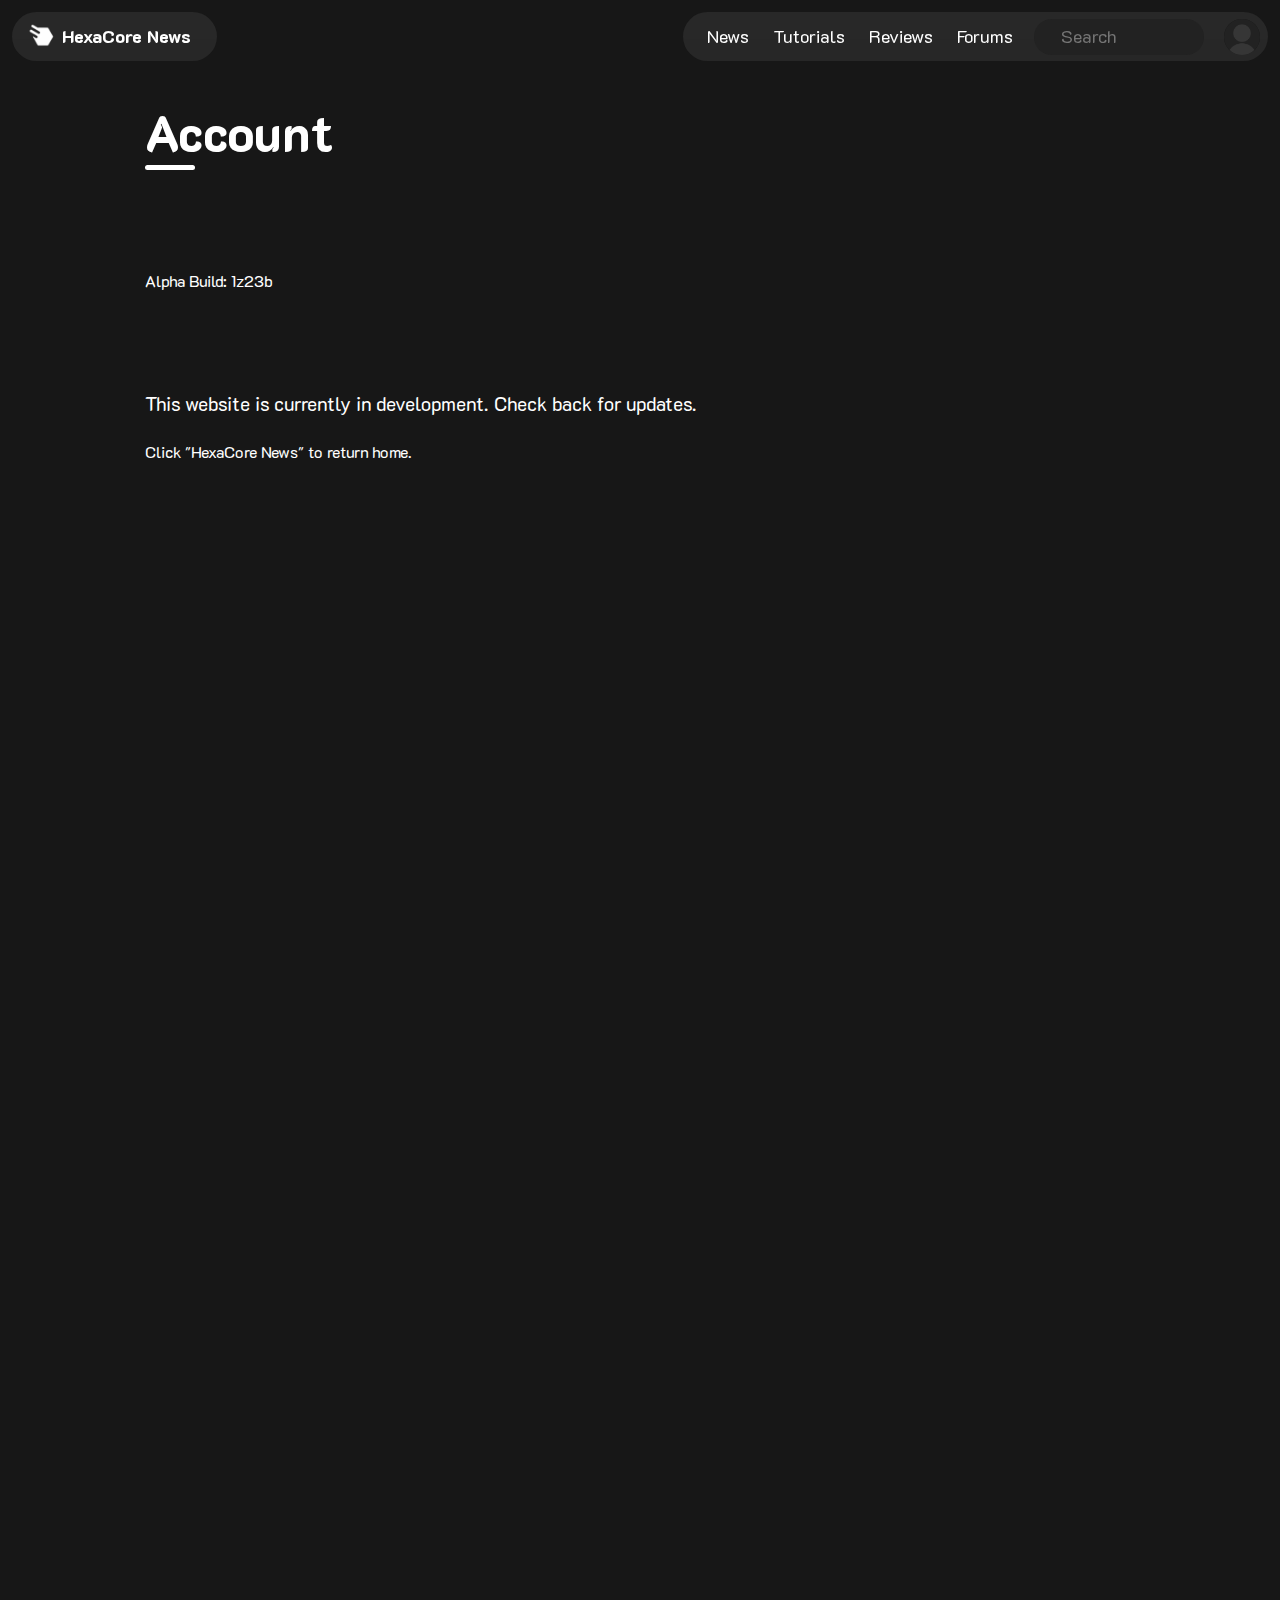
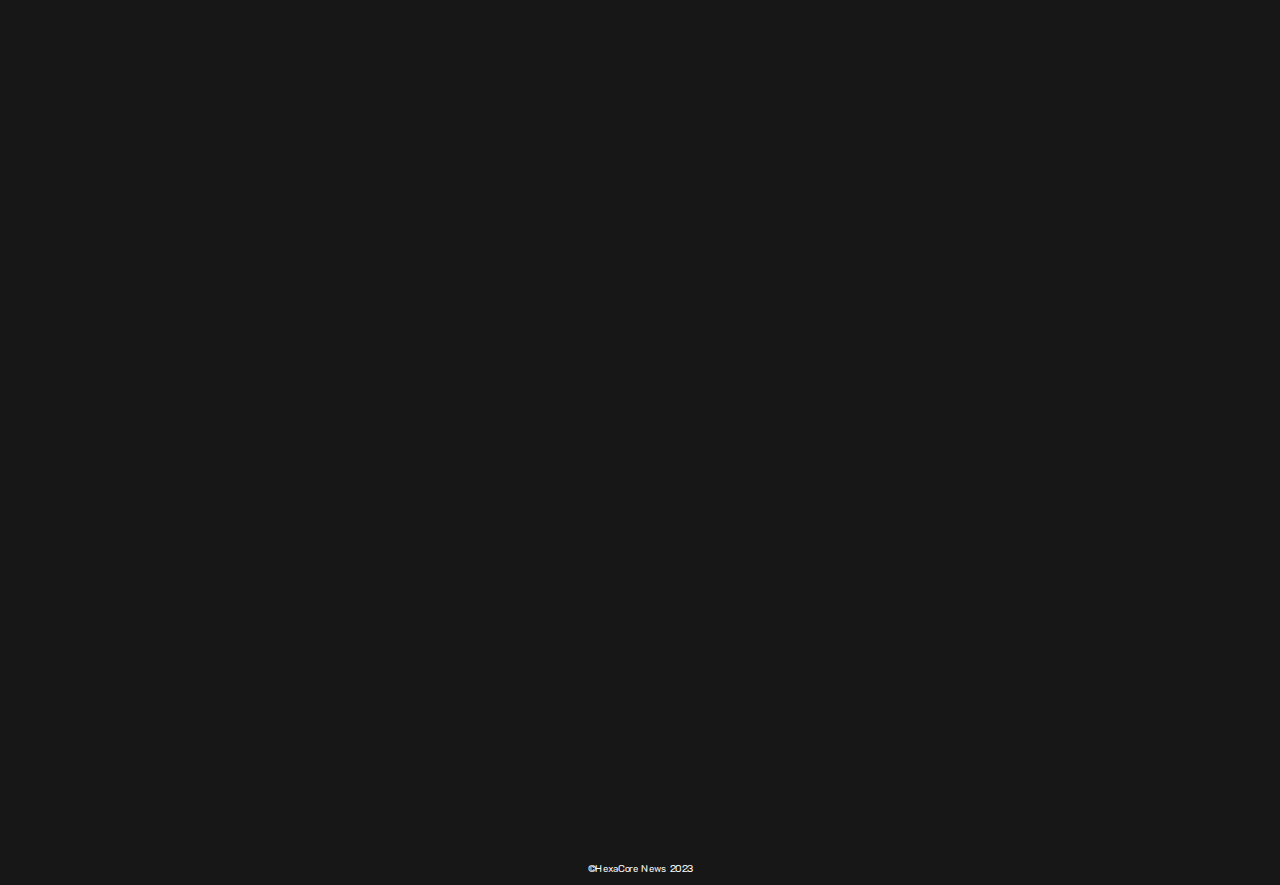
==== Account.html @ 83f40f83 "1z23b" ====
<!DOCTYPE html>
<html lang="en">

<head>
    <meta charset="UTF-8">
    <meta name="viewport" content="width=device-width, initial-width=1.0">
    <title>PreRelease Testing</title>
    <link rel="stylesheet" href="/Design/alpha.css">
    <meta name="theme-color" content="#383838">
    <link rel="preconnect" href="https://fonts.googleapis.com">
    <link rel="preconnect" href="https://fonts.gstatic.com" crossorigin>
    <link href="https://fonts.googleapis.com/css2?family=K2D:ital,wght@0,100;0,200;0,300;0,400;0,500;0,600;0,700;0,800;1,100;1,200;1,300;1,400;1,500;1,600;1,700;1,800&display=swap" rel="stylesheet">
</head>

<div class="rnav">
    <div class="imgcontent">
        <img class="ricon" src="/images/HexaCore.png">
    </div>
    <div class="txtcontent">
        <p id="logotext"><a href="/index.html" style="background-color: transparent;text-decoration: none;">HexaCore News</p></a>
    </div>
</div>

<div class="lnav">
    <div class="txtcontent">
        <p><a href="/News.html" class="optxt">News</a></p>
        <p><a href="/Tutorials.html" class="optxt">Tutorials</a></p>
        <p><a href="/Reviews.html" class="optxt">Reviews</a></p>
        <p><a href="/Forums.html" class="optxt">Forums</a></p>
        <input type="text" placeholder="Search">
        <a href="/Account.html"><img src="/images/pfplaceholder.png" id="pfp"></a>
    </div>
</div>

<div class="container">
    <p class="lead">Account</p>
</div>

<div class="container">
    <div>
        <div>
            <p class="bodytxt">Alpha Build: 1z23b</p>
            <p class="bodytxt" style="font-size: larger;">This website is currently in development. Check back for updates.</p>
            <p style="margin-top: 25px;">Click "HexaCore News" to return home.</p>
        </div>
    </div>
</div>

<div>
    <p style="text-align: center;font-size: 10px;padding-top: 2000px;padding-bottom: 10px;">©HexaCore News 2023</p>
</div>

</html>
---- Design/alpha.css ----
:root {
    --text: rgb(255, 255, 255);
    --bg: hsl(0, 0%, 9%);
  }
  
  * {
      font-family: 'K2D', sans-serif;
      box-sizing: border-box;
      background-color: var(--bg);
      color: var(--text);
      margin: 0%;
      padding: 0;
  }
  
  .rnav {
    position: fixed;
    margin-top: 12px;
    margin-left: 12px;
    border-radius: 26px;
    background: rgba(56, 56, 56, 0.50);
    width: 205px;
    height: 49px;
    flex-shrink: 0;
    backdrop-filter: blur(25px);
    -webkit-backdrop-filter: blur(25px);
  }

  .lnav {
    position: fixed;
    right: 0px;
    margin-top: 12px;
    margin-right: 12px;
    border-radius: 26px;
    background: rgba(56, 56, 56, 0.50);
    width: 585px;
    height: 49px;
    flex-shrink: 0;
    backdrop-filter: blur(25px);
    -webkit-backdrop-filter: blur(25px);
  }

  .lnav input[type=text] {
    background-color: #222222;
    height: 36px;
    width: 170px;
    border-radius: 100px;
    border-color: transparent;
    font-size: 18px;
    margin-left: 21px;
    margin-top: -3px;
    padding-left: 25px;
    padding-bottom: 2px;
  }

  .optxt {
    float: left;
    background: transparent;
    margin-top: 2px;
    padding-left: 24px;
    font-size: 18px;
    font-weight: 400;
    transition: ease-out 0.2s;
    text-decoration: none;
  }

  .optxt:hover {
    transition: ease-in 0.2s;
    color: rgb(163, 163, 163);
    cursor:pointer;
  }

  #pfp {
    height: 36px;
    width: 36px;
    float: right;
    margin-right: 8px;
    margin-top: -3px;
    border-radius: 100px;
  }

  #wrapper {
    background: transparent;
    overflow: auto;
  }

  .ricon {
    height: 26px;
    width: 30px;
    background-color: transparent;
    margin-right: 5px;
    margin-left: 5px;
  }

  .imgcontent {
    background-color: transparent;
    float: left;
    margin-top: 11px;
    margin-left: 10px;
  }

  .txtcontent {
    background-color: transparent;
    float: none;  
    padding-top: 10px;
  }

  #logotext {
    color: #FFF;
    padding-top: 2px;
    font-size: 18px;
    font-style: normal;
    font-weight: 800;
    line-height: normal;
    background: transparent;
  }

  #logotext:hover {
    cursor: pointer;
  }

  .bodytxt {
    padding-top: 100px;
  }

  .container {
    white-space: normal;
    padding-right: 145px;
    padding-left: 145px;
  }

  .lead {
    padding-top: 100px;
    font-size: 50px;
    font-weight: 800;
  }

  .lead::after {
    border-radius: 10px;
    display: block;
    height: 5px;
    content: '';
    background: white;
    width: 50px;
  }
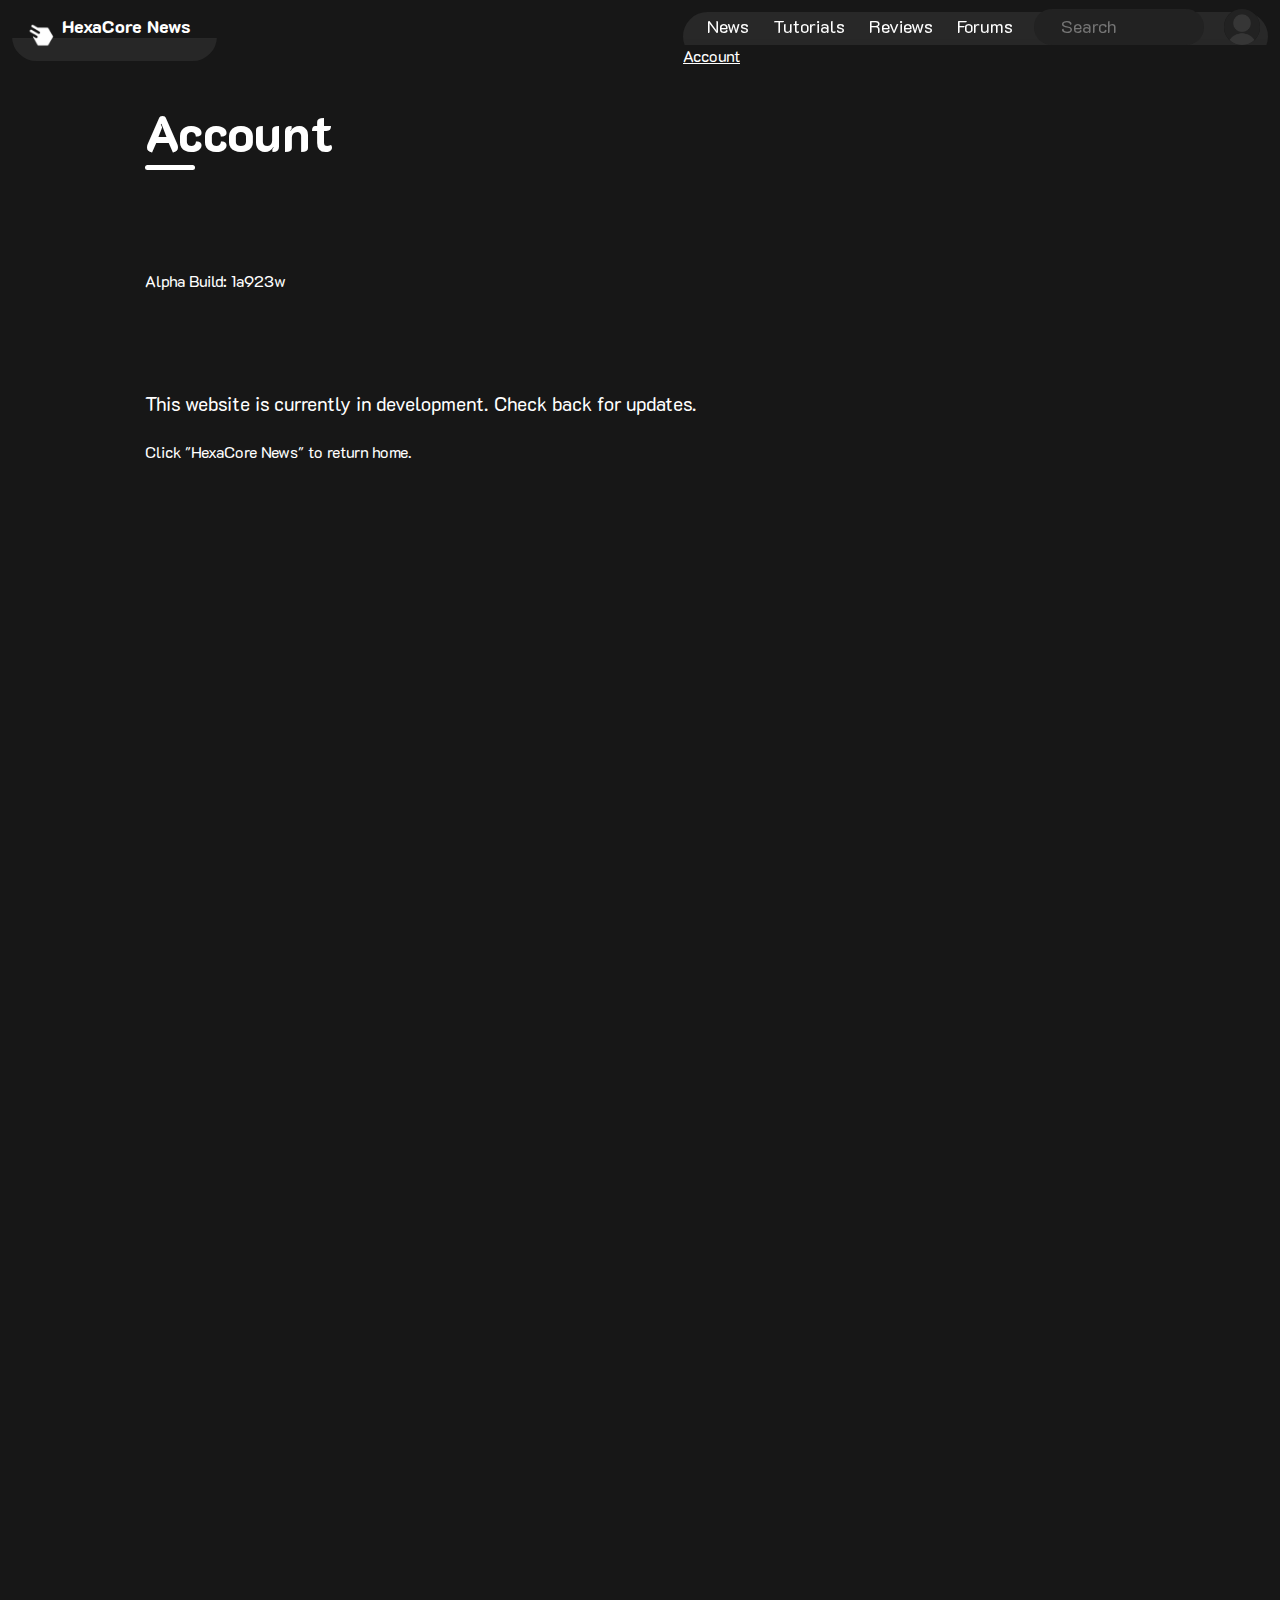
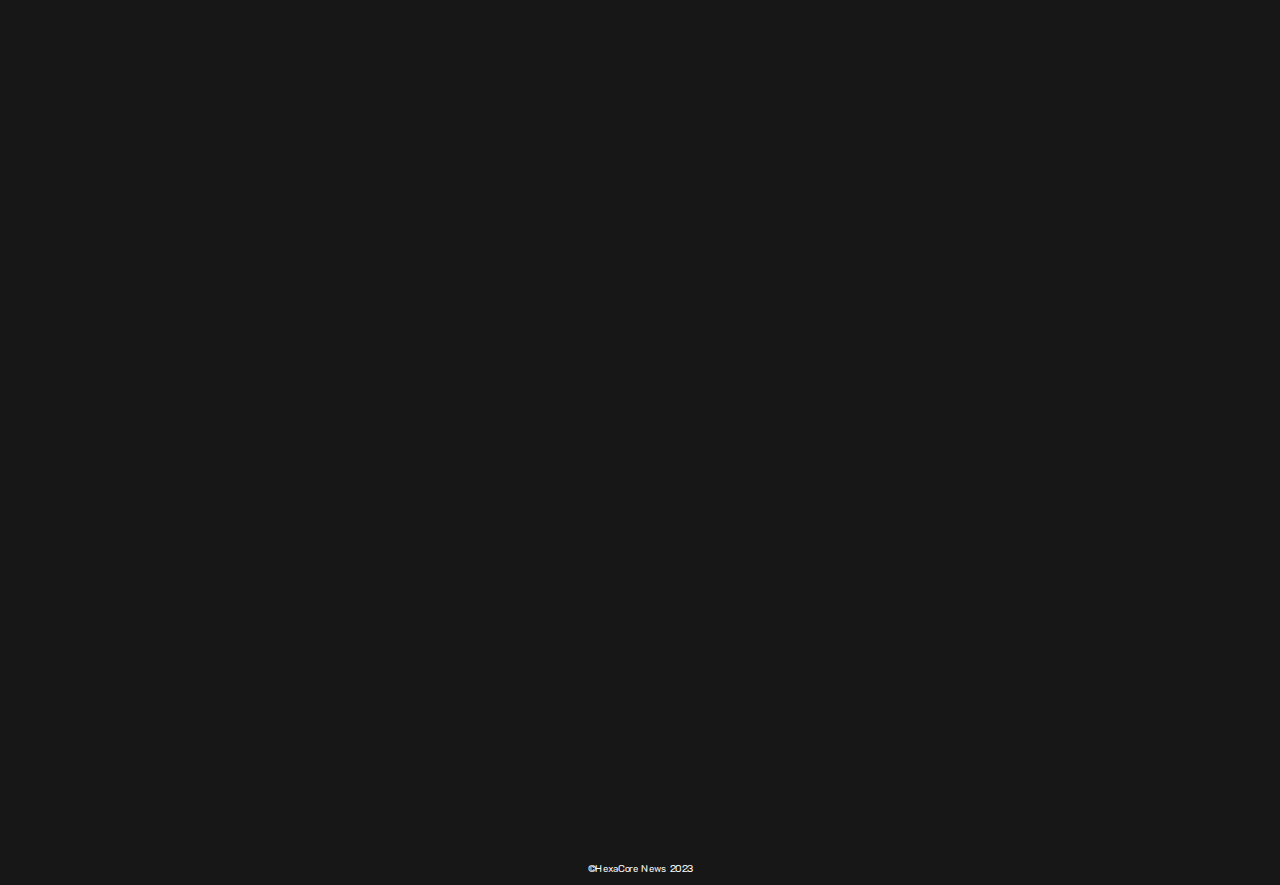
==== commit 38e803de: "1a923w" ====
--- a/Account.html
+++ b/Account.html
@@ -16,19 +16,37 @@
     <div class="imgcontent">
         <img class="ricon" src="/images/HexaCore.png">
     </div>
-    <div class="txtcontent">
+    <div class="txtcontentr">
         <p id="logotext"><a href="/index.html" style="background-color: transparent;text-decoration: none;">HexaCore News</p></a>
     </div>
 </div>
 
+<script src="https://code.jquery.com/jquery-3.6.0.min.js"></script>
+<script>
+    $(document).ready(function() {
+    var isLnavActive = false;
+    
+    $('.lnav').on('click', function(){
+        if (!isLnavActive) {
+            $(this).addClass('active');
+            isLnavActive = true;
+        } else {
+            $(this).removeClass('active');
+            isLnavActive = false;
+        }
+    });
+});
+</script>
+
 <div class="lnav">
-    <div class="txtcontent">
+    <div class="txtcontentl" style="background-color: transparent;">
+        <a href="/Account.html"><img src="/images/pfplaceholder.png" id="pfp"></a>
         <p><a href="/News.html" class="optxt">News</a></p>
         <p><a href="/Tutorials.html" class="optxt">Tutorials</a></p>
         <p><a href="/Reviews.html" class="optxt">Reviews</a></p>
         <p><a href="/Forums.html" class="optxt">Forums</a></p>
-        <input type="text" placeholder="Search">
-        <a href="/Account.html"><img src="/images/pfplaceholder.png" id="pfp"></a>
+        <input id="search" type="text" placeholder="Search">
+        <p><a href="/Account.html" id="act">Account</a></p>
     </div>
 </div>
 
@@ -39,7 +57,7 @@
 <div class="container">
     <div>
         <div>
-            <p class="bodytxt">Alpha Build: 1z23b</p>
+            <p class="bodytxt">Alpha Build: 1a923w</p>
             <p class="bodytxt" style="font-size: larger;">This website is currently in development. Check back for updates.</p>
             <p style="margin-top: 25px;">Click "HexaCore News" to return home.</p>
         </div>
@@ -50,4 +68,4 @@
     <p style="text-align: center;font-size: 10px;padding-top: 2000px;padding-bottom: 10px;">©HexaCore News 2023</p>
 </div>
 
-</html>+</html>
